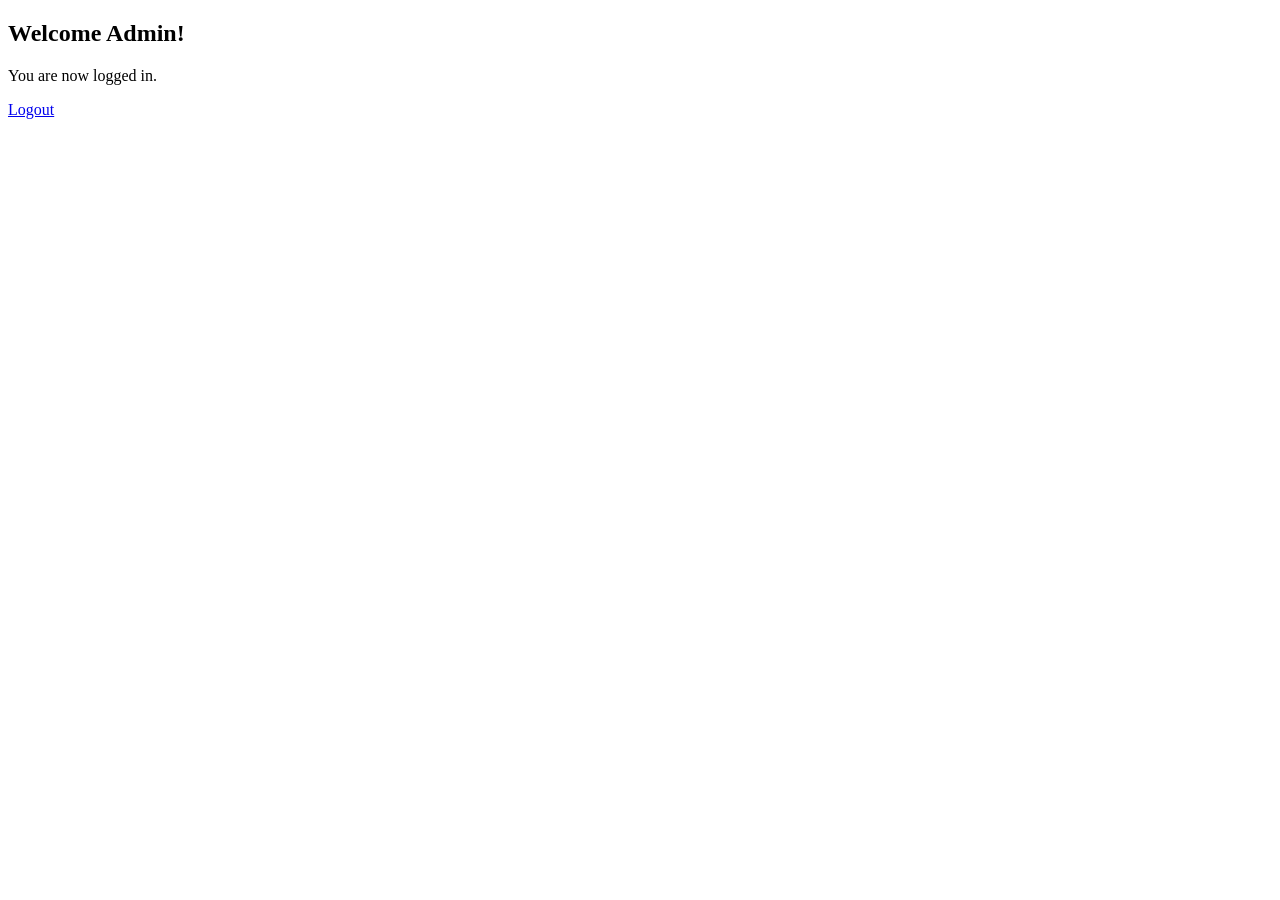
==== templates/admin.html @ df449e07 "Add files via upload" ====
<!DOCTYPE html>
<html>
<head>
    <title>Admin Dashboard</title>
</head>
<body>
    <h2>Welcome Admin!</h2>
    <p>You are now logged in.</p>
    <a href="{{ url_for('logout') }}">Logout</a>
</body>
</html>
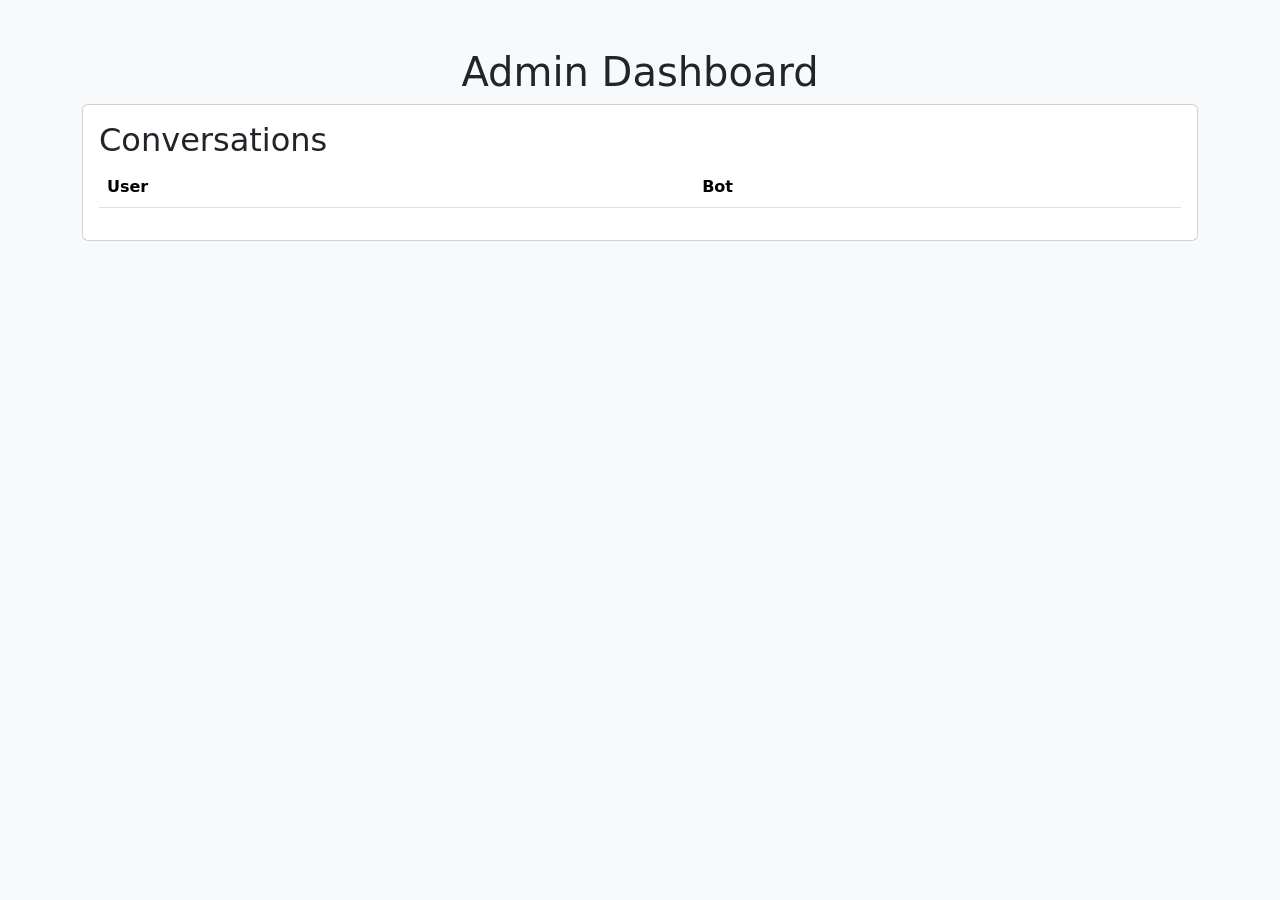
==== commit 05f4e6f3: "Update admin.html" ====
--- a/templates/admin.html
+++ b/templates/admin.html
@@ -1,11 +1,39 @@
 <!DOCTYPE html>
-<html>
+<html lang="en">
 <head>
-    <title>Admin Dashboard</title>
+  <meta charset="UTF-8">
+  <meta name="viewport" content="width=device-width, initial-scale=1.0">
+  <title>Admin Dashboard</title>
+  <link href="https://cdn.jsdelivr.net/npm/bootstrap@5.1.0/dist/css/bootstrap.min.css" rel="stylesheet">
 </head>
-<body>
-    <h2>Welcome Admin!</h2>
-    <p>You are now logged in.</p>
-    <a href="{{ url_for('logout') }}">Logout</a>
+<body class="bg-light">
+  <div class="container mt-5">
+    <h1 class="text-center">Admin Dashboard</h1>
+    <div class="card">
+      <div class="card-body">
+        <h2>Conversations</h2>
+        <table class="table table-striped">
+          <thead>
+            <tr>
+              <th>User</th>
+              <th>Bot</th>
+            </tr>
+          </thead>
+          <tbody id="chat_records"></tbody>
+        </table>
+      </div>
+    </div>
+  </div>
+
+  <script src="https://code.jquery.com/jquery-3.6.0.min.js"></script>
+  <script>
+    $(document).ready(function () {
+      $.get('/get_chats', function (data) {
+        data.chats.forEach(function (chat) {
+          $('#chat_records').append(`<tr><td>${chat.user}</td><td>${chat.bot}</td></tr>`);
+        });
+      });
+    });
+  </script>
 </body>
 </html>
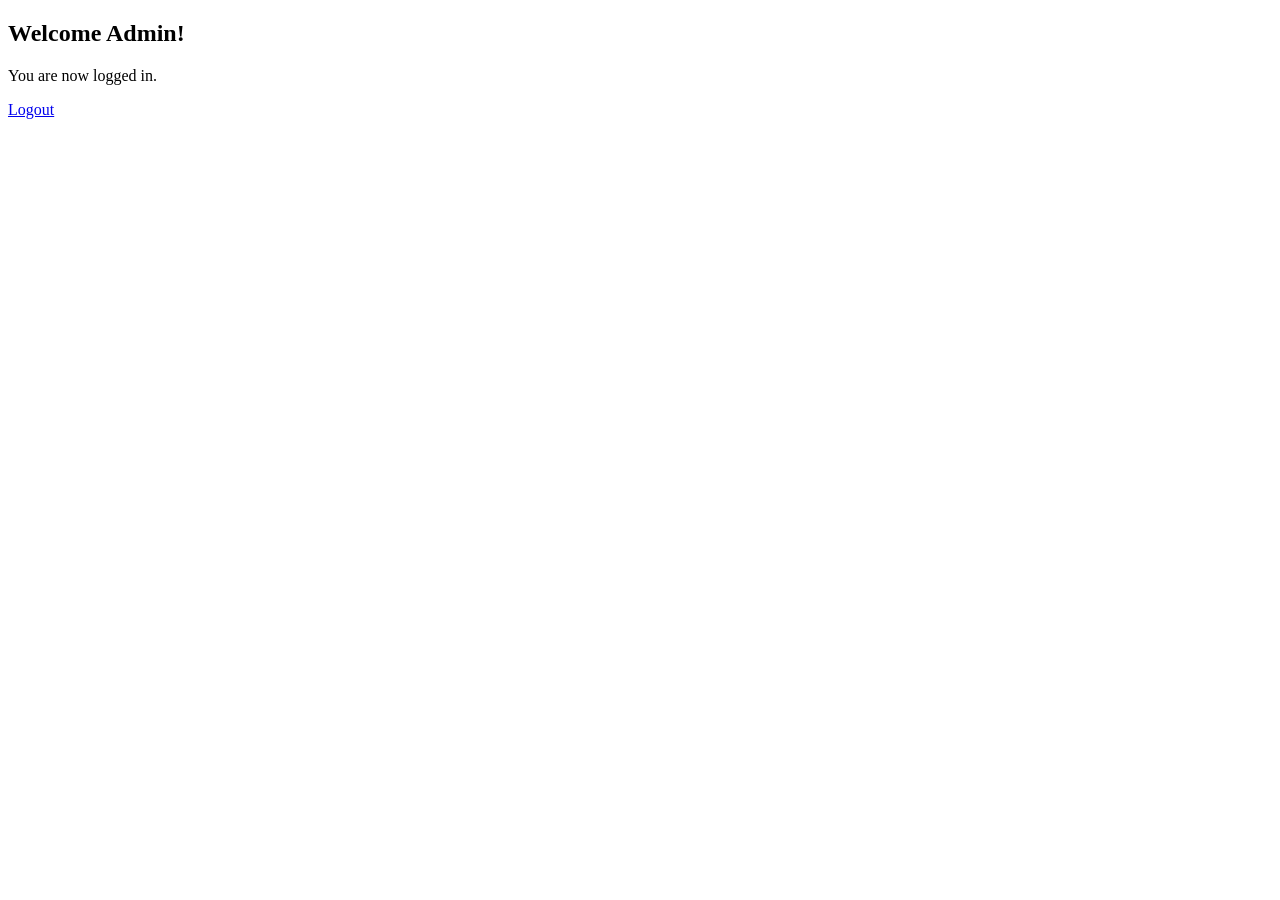
==== commit 522431f4: "Update admin.html" ====
--- a/templates/admin.html
+++ b/templates/admin.html
@@ -1,39 +1,11 @@
 <!DOCTYPE html>
-<html lang="en">
+<html>
 <head>
-  <meta charset="UTF-8">
-  <meta name="viewport" content="width=device-width, initial-scale=1.0">
-  <title>Admin Dashboard</title>
-  <link href="https://cdn.jsdelivr.net/npm/bootstrap@5.1.0/dist/css/bootstrap.min.css" rel="stylesheet">
+    <title>Admin Dashboard</title>
 </head>
-<body class="bg-light">
-  <div class="container mt-5">
-    <h1 class="text-center">Admin Dashboard</h1>
-    <div class="card">
-      <div class="card-body">
-        <h2>Conversations</h2>
-        <table class="table table-striped">
-          <thead>
-            <tr>
-              <th>User</th>
-              <th>Bot</th>
-            </tr>
-          </thead>
-          <tbody id="chat_records"></tbody>
-        </table>
-      </div>
-    </div>
-  </div>
-
-  <script src="https://code.jquery.com/jquery-3.6.0.min.js"></script>
-  <script>
-    $(document).ready(function () {
-      $.get('/get_chats', function (data) {
-        data.chats.forEach(function (chat) {
-          $('#chat_records').append(`<tr><td>${chat.user}</td><td>${chat.bot}</td></tr>`);
-        });
-      });
-    });
-  </script>
+<body>
+    <h2>Welcome Admin!</h2>
+    <p>You are now logged in.</p>
+    <a href="{{ url_for('logout') }}">Logout</a>
 </body>
 </html>
